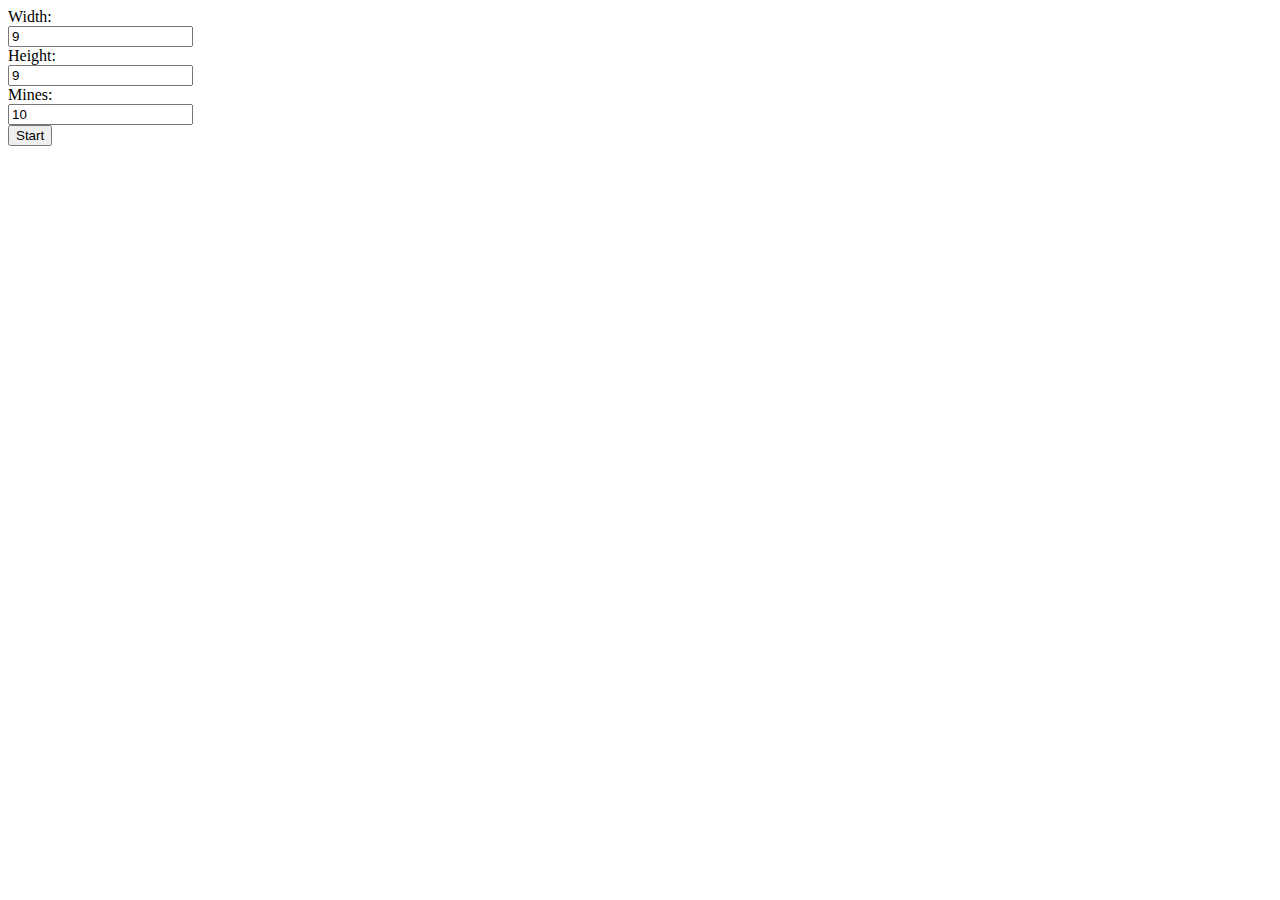
==== custom.html @ e482e844 "first commit" ====
<!DOCTYPE html>
<html lang="en">
<head>
    <meta charset="UTF-8">
    <title>Custom</title>
    <script src="scripts/custom.js" defer></script>
</head>
<body>
<form action="">
    <label for="width">Width:</label><br>
    <input type="number" id="width" name="width" value="9"><br>
    <label for="height">Height:</label><br>
    <input type="number" id="height" name="height" value="9"><br>
    <label for="num-mines">Mines:</label><br>
    <input type="number" id="num-mines" name="num-mines" value="10"><br>
    <input type="submit" id="start" value="Start">
</form>
</body>
</html>
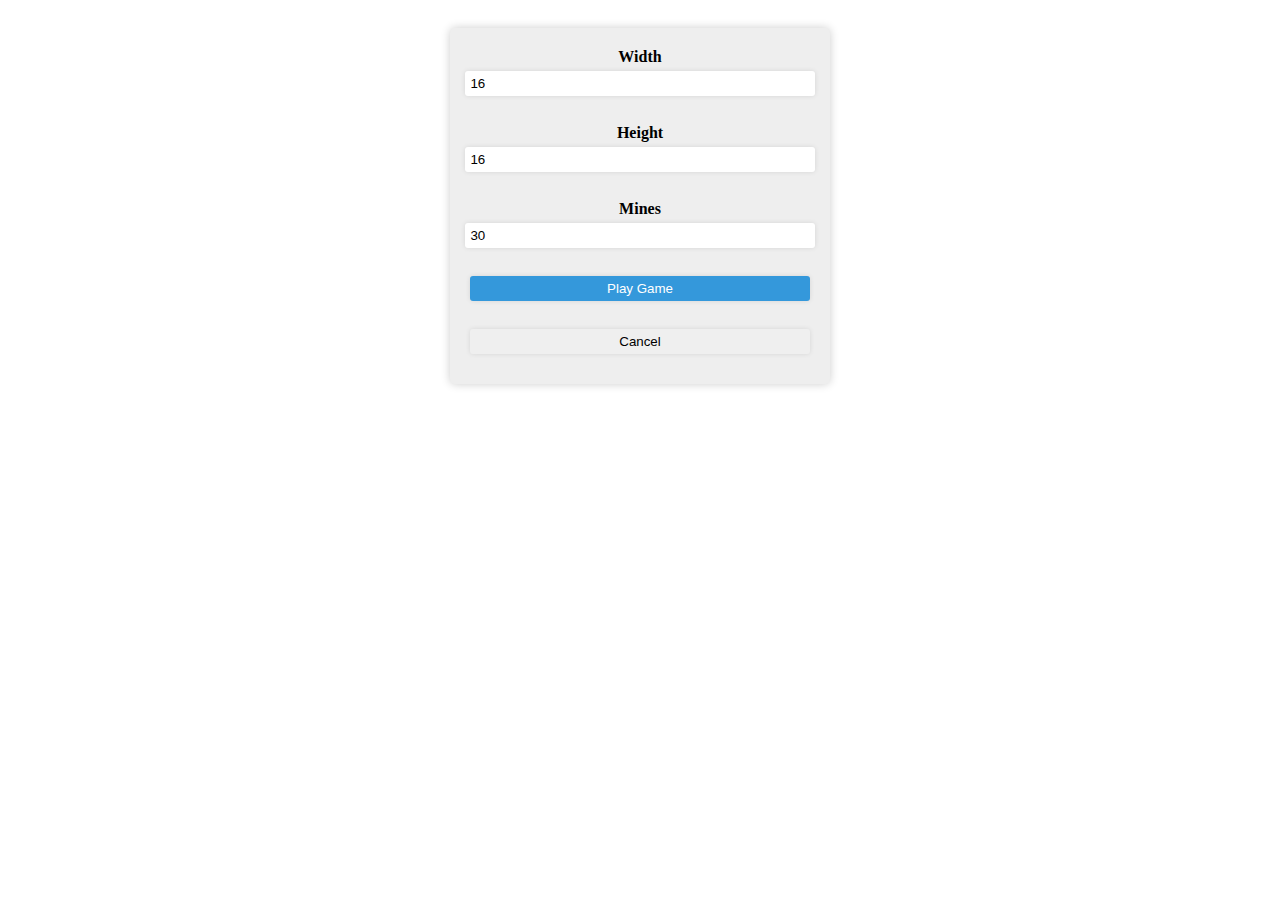
==== commit fa0d3aed: "some improvements" ====
--- a/custom.html
+++ b/custom.html
@@ -1,19 +1,29 @@
 <!DOCTYPE html>
 <html lang="en">
+
 <head>
     <meta charset="UTF-8">
-    <title>Custom</title>
+    <meta http-equiv="X-UA-Compatible" content="IE=edge">
+    <meta name="viewport" content="width=device-width, initial-scale=1.0">
+    <link rel="stylesheet" href="styles/custom.css">
     <script src="scripts/custom.js" defer></script>
+    <title>Minesweeper</title>
 </head>
+
 <body>
-<form action="">
-    <label for="width">Width:</label><br>
-    <input type="number" id="width" name="width" value="9"><br>
-    <label for="height">Height:</label><br>
-    <input type="number" id="height" name="height" value="9"><br>
-    <label for="num-mines">Mines:</label><br>
-    <input type="number" id="num-mines" name="num-mines" value="10"><br>
-    <input type="submit" id="start" value="Start">
-</form>
+    <div class="form-container">
+        <form class="custom-param" action="">
+            <label for="width">Width</label>
+            <input type="number" id="width" name="width" value="16"><br>
+            <label for="height">Height</label>
+            <input type="number" id="height" name="height" value="16"><br>
+            <label for="num-mines">Mines</label>
+            <input type="number" id="num-mines" name="num-mines" value="30"><br>
+            <input type="submit" id="start" value="Play Game"><br>
+            <input type="button" id="cancel" value="Cancel">
+        </form>
+    </div>
+
 </body>
+
 </html>--- a/styles/custom.css
+++ b/styles/custom.css
@@ -0,0 +1,54 @@
+.form-container {
+    margin: auto;
+    width: 30%;
+    min-width: 300px;
+    padding: 20px;
+}
+
+form {
+    display: flex;
+    flex-direction: column;
+    align-items: center;
+    justify-content: center;
+    background-color: #eee;
+    padding: 20px;
+    border-radius: 5px;
+    box-shadow: 0 0 10px rgba(0, 0, 0, 0.2);
+}
+
+label {
+    font-weight: bold;
+    margin-bottom: 5px;
+}
+
+input {
+    padding: 5px;
+    border-radius: 3px;
+    border: none;
+    box-shadow: 0 0 5px rgba(0, 0, 0, 0.1);
+    margin-bottom: 10px;
+    width: 100%;
+}
+
+input[type="submit"] {
+    background-color: #3498db;
+    color: #fff;
+    cursor: pointer;
+    transition: all 0.3s ease;
+}
+
+input[type="submit"]:hover {
+    background-color: #2980b9;
+}
+
+button {
+    background-color: #fff;
+    border: 1px solid #ccc;
+    padding: 5px 10px;
+    cursor: pointer;
+    transition: all 0.3s ease;
+}
+
+button:hover {
+    background-color: #f5f5f5;
+}